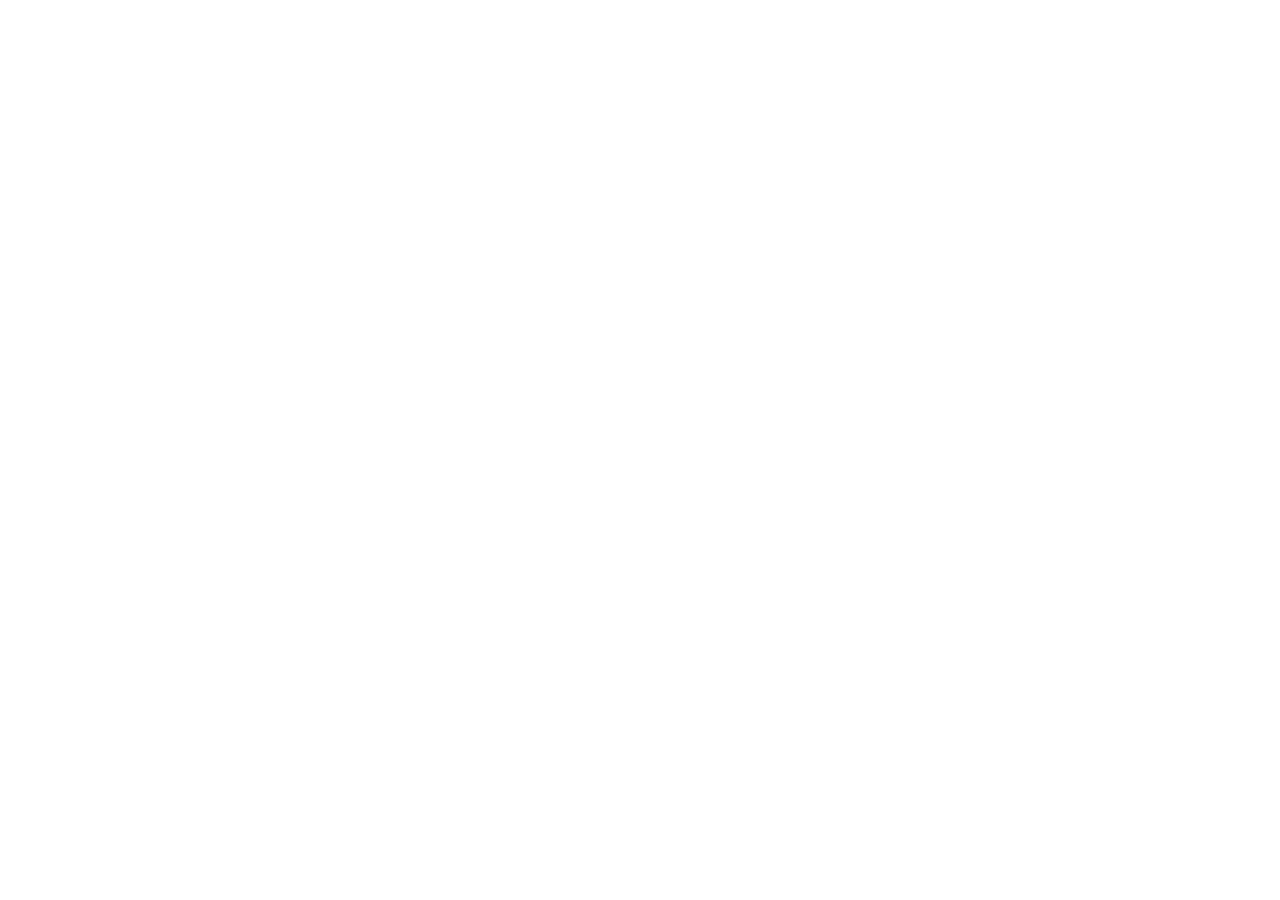
==== index.html @ 9e3f0bd0 "Tilføjede alle basis documenter og elementer og er startet på pokemonlisten" ====
<!DOCTYPE html>
<html lang="en">

<head>
    <meta charset="UTF-8">
    <meta name="viewport" content="width=device-width, initial-scale=1.0">
    <script src="js/script.js" type="module"></script>
    <link rel="stylesheet" href="style.css">
    <title>Pokedex</title>
</head>

<body>
    <div id="root"></div>
</body>

</html>
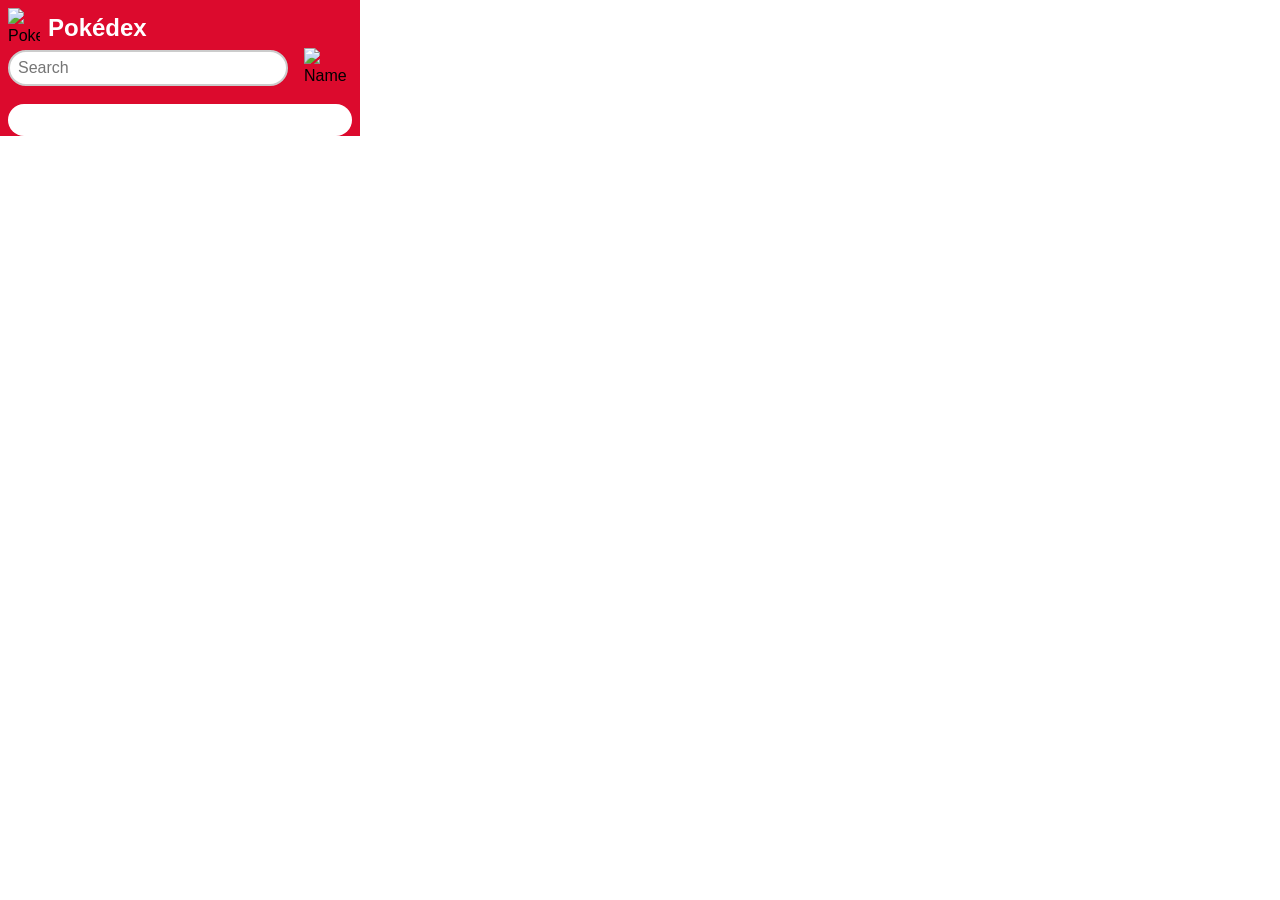
==== commit 6eab4515: "Tilføjede alt til pokedex siden og fik det til at virke og lavede noget style" ====
--- a/index.html
+++ b/index.html
@@ -5,7 +5,7 @@
     <meta charset="UTF-8">
     <meta name="viewport" content="width=device-width, initial-scale=1.0">
     <script src="js/script.js" type="module"></script>
-    <link rel="stylesheet" href="style.css">
+    <link rel="stylesheet" href="css/style.css">
     <title>Pokedex</title>
 </head>
 
--- a/css/style.css
+++ b/css/style.css
@@ -0,0 +1,140 @@
+/* #region RESETS */
+html {
+    scroll-behavior: smooth;
+}
+
+:root {
+    --background-color: #DC0A2D;
+    --white: #ffffff;
+    --black: #1D1D1D;
+    --grey: #666666;
+}
+
+*,
+*::before,
+*::after {
+    box-sizing: border-box;
+    margin: 0;
+    padding: 0;
+}
+
+ul,
+ol {
+    list-style: none;
+}
+
+button,
+input,
+select,
+textarea {
+    font: inherit;
+}
+
+img,
+video {
+    max-width: 100%;
+    height: auto;
+}
+
+figure {
+    margin-right: 0;
+    margin-left: 0;
+}
+
+a {
+    text-decoration: none;
+    color: inherit;
+}
+
+body {
+    font-family: sans-serif;
+    line-height: 1.5;
+}
+
+#root {
+    max-width: 360px;
+    background-color: var(--background-color);
+}
+
+/* #endregion RESETS */
+
+/* #region Header */
+.header {
+    padding: 0.5rem;
+}
+
+.pokedex {
+    display: flex;
+    align-items: center;
+    gap: 0.5rem;
+}
+
+.pokedex-img {
+    width: 2rem;
+}
+
+.pokedex-header {
+    color: var(--white);
+}
+
+.search {
+    display: flex;
+    align-items: center;
+    gap: 1rem;
+}
+
+input {
+    width: 280px;
+    border: 2px solid rgb(204, 204, 204);
+    border-radius: 1.5rem;
+    padding: 0.25rem 0.5rem;
+}
+
+/* #endregion Header */
+
+/* #region Pokemon liste */
+.pokemon-list {
+    background-color: var(--white);
+    display: grid;
+    grid-template-columns: 1fr 1fr 1fr;
+    gap: 0.5rem;
+    border-radius: 1rem;
+    margin: 0.5rem;
+    padding: 1rem;
+}
+
+.pokemon {
+    height: 110px;
+    border: 1px solid rgb(204, 204, 204);
+    border-radius: 1rem;
+    display: flex;
+    flex-direction: column;
+    align-items: center;
+    position: relative;
+    overflow: hidden;
+}
+
+.pokemon-image {
+    width: 70px;
+    height: 70px;
+    object-fit: contain;
+    margin-top: 0.5rem;
+}
+
+.pokemon-number {
+    position: absolute;
+    top: 0.3rem;
+    right: 0.5rem;
+    font-size: 0.7rem;
+    color: var(--grey);
+}
+
+.pokemon-name {
+    width: 100%;
+    margin: auto;
+    padding: 0rem 0.4rem;
+    text-align: center;
+    font-size: 0.9rem;
+}
+
+/* #endregion Pokemon liste */
